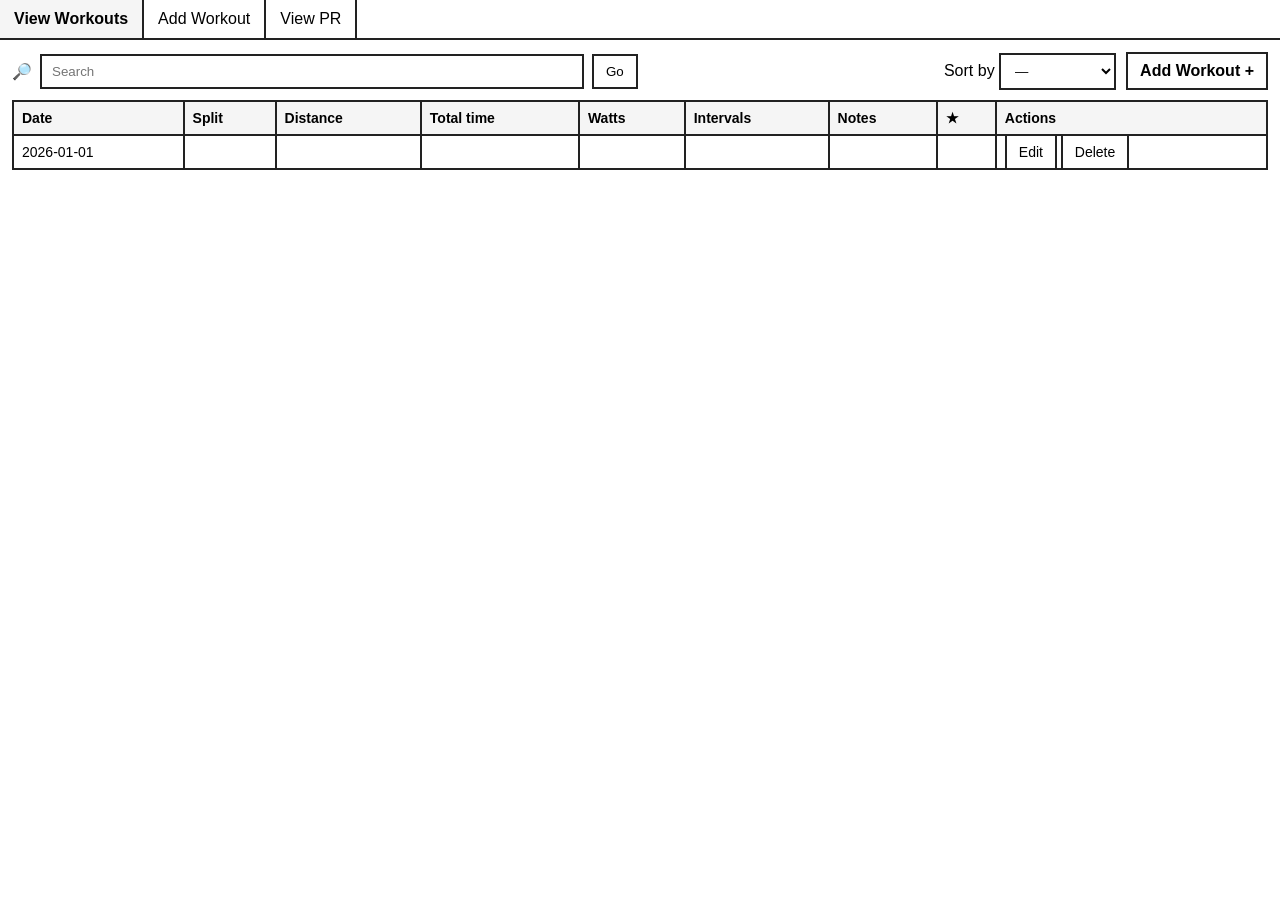
==== src/main/resources/templates/workouts.html @ 1aeeda86 "Initial commit" ====
<!DOCTYPE html>
<html xmlns:th="http://www.thymeleaf.org">
<head>
    <meta charset="UTF-8"/>
    <meta name="viewport" content="width=device-width, initial-scale=1"/>
    <title>TrackErg - Workouts</title>
    <style>
        :root { --border:#222; --muted:#666; --bg:#fff; --soft:#f5f5f5; }
        body { font-family: Arial, sans-serif; background: var(--bg); margin: 0; }
        .topbar { display:flex; align-items:center; border-bottom:2px solid var(--border); }
        .tabs { display:flex; gap:0; }
        .tab { padding:10px 14px; border-right:2px solid var(--border); text-decoration:none; color:#000; }
        .tab.active { background: var(--soft); font-weight:700; }
        .content { padding: 12px; }
        .row { display:flex; gap:10px; align-items:center; justify-content:space-between; flex-wrap:wrap; }
        .search { display:flex; align-items:center; gap:8px; flex: 1 1 320px; }
        .search input { width:100%; max-width:520px; padding:8px 10px; border:2px solid var(--border); }
        .controls { display:flex; gap:10px; align-items:center; }
        select { padding:8px 10px; border:2px solid var(--border); background:#fff; }
        table { width:100%; border-collapse:collapse; margin-top:10px; }
        th, td { border:2px solid var(--border); padding:8px; text-align:left; font-size: 14px; }
        th { background: var(--soft); }
        .muted { color:var(--muted); }
        .star { font-weight:900; }
        .btn { border:2px solid var(--border); padding:8px 12px; background:#fff; cursor:pointer; text-decoration:none; color:#000; }
        .btn.primary { font-weight:700; }
        .nowrap { white-space:nowrap; }
        @media (max-width: 720px) {
            th, td { font-size: 12px; }
            .nowrap { white-space:normal; }
        }
    </style>
</head>
<body>

<div class="topbar">
    <div class="tabs">
        <a class="tab active" href="/workouts">View Workouts</a>
        <a class="tab" href="/workouts/new">Add Workout</a>
        <a class="tab" href="/prs">View PR</a>
    </div>
</div>

<div class="content">
    <div class="row">
        <form class="search" method="get" action="/workouts">
            <span aria-hidden="true">🔎</span>
            <input type="text" name="query" placeholder="Search" th:value="${query}"/>
            <input type="hidden" name="sort" th:value="${sort}"/>
            <button class="btn" type="submit">Go</button>
        </form>

        <div class="controls">
            <form method="get" action="/workouts">
                <input type="hidden" name="query" th:value="${query}"/>
                <label class="nowrap">
                    Sort by
                    <select name="sort" onchange="this.form.submit()">
                        <option value="" th:selected="${sort==''}">—</option>
                        <option value="distance" th:selected="${sort=='distance'}">Distance</option>
                        <option value="time" th:selected="${sort=='time'}">Time</option>
                        <option value="split" th:selected="${sort=='split'}">Split</option>
                        <option value="interval" th:selected="${sort=='interval'}">Interval</option>
                        <option value="noninterval" th:selected="${sort=='noninterval'}">Non-Interval</option>
                        <option value="watts" th:selected="${sort=='watts'}">Watts</option>
                        <option value="oldest" th:selected="${sort=='oldest'}">Oldest</option>
                        <option value="newest" th:selected="${sort=='newest'}">Newest</option>
                    </select>
                </label>
            </form>

            <a class="btn primary" href="/workouts/new">Add Workout +</a>
        </div>
    </div>

    <table>
        <thead>
        <tr>
            <th>Date</th>
            <th>Split</th>
            <th>Distance</th>
            <th>Total time</th>
            <th>Watts</th>
            <th>Intervals</th>
            <th>Notes</th>
            <th class="nowrap">★</th>
            <th class="nowrap">Actions</th>
        </tr>
        </thead>
        <tbody>
        <tr th:each="w : ${workouts}">
            <td th:text="${w.date}">2026-01-01</td>

            <td th:text="${w.splitSeconds > 0 ? #numbers.formatDecimal(w.splitSeconds,0,1) : ''}"
                class="muted"></td>

            <td th:text="${w.distanceMeters > 0 ? w.distanceMeters : ''}"></td>

            <td th:text="${w.timeSeconds > 0 ? (w.timeSeconds/60) + ':' + (#numbers.formatInteger(w.timeSeconds%60,2)) : ''}"></td>

            <td th:text="${w.watts > 0 ? #numbers.formatDecimal(w.watts,0,0) : ''}"></td>

            <td th:text="${w.interval ? 'Yes' : 'No'}"></td>

            <td th:text="${w.notes}"></td>

            <td class="star" th:text="${w.favorite ? '★' : ''}"></td>

            <td class="nowrap">
                <a class="btn" th:href="@{'/workouts/edit/' + ${w.id}}">Edit</a>
                <a class="btn" th:href="@{'/workouts/delete/' + ${w.id}}"
                   onclick="return confirm('Delete this workout?');">Delete</a>
            </td>
        </tr>
        </tbody>
    </table>
</div>
</body>
</html>
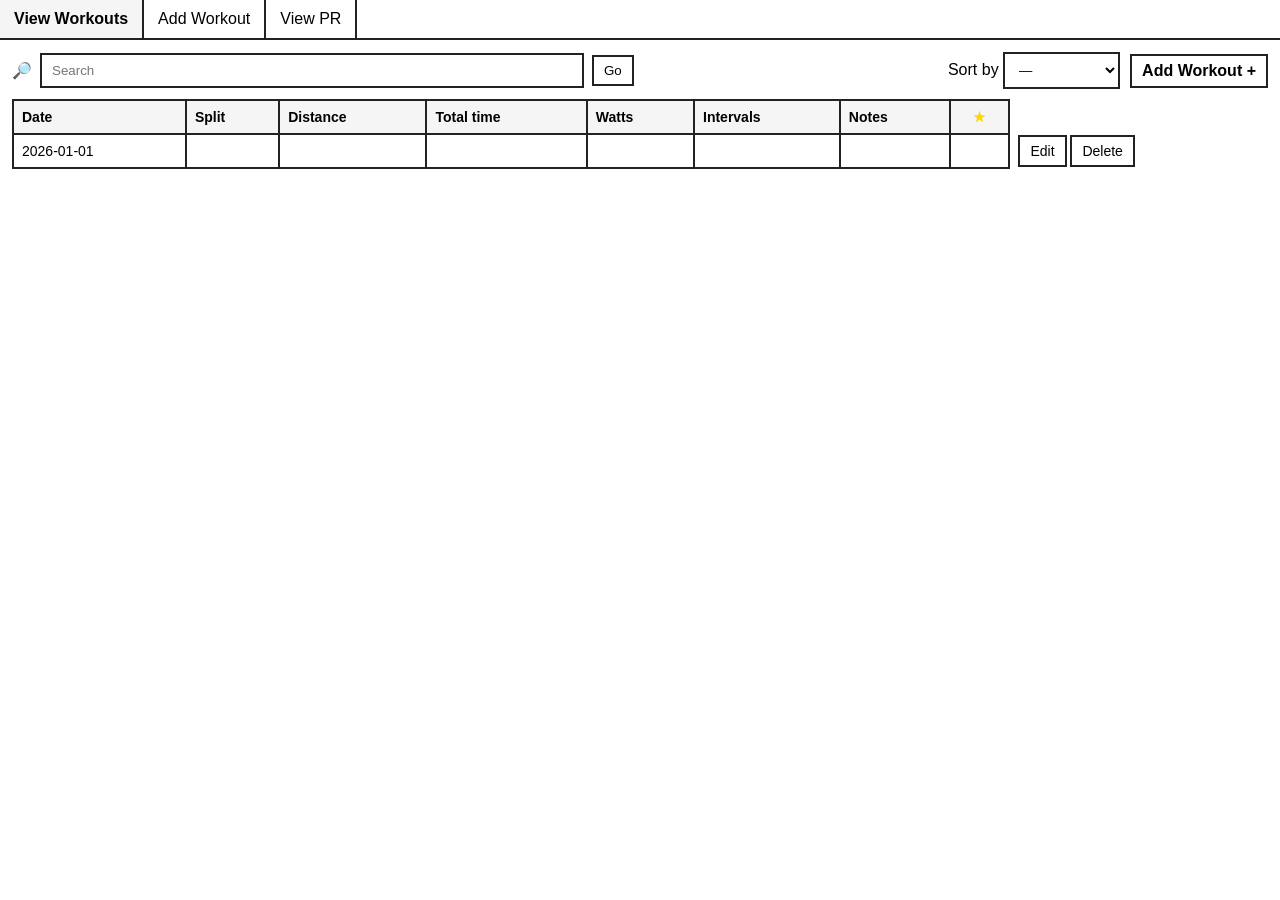
==== commit 82cc11fd: "Update workouts.html" ====
--- a/src/main/resources/templates/workouts.html
+++ b/src/main/resources/templates/workouts.html
@@ -20,11 +20,13 @@
         table { width:100%; border-collapse:collapse; margin-top:10px; }
         th, td { border:2px solid var(--border); padding:8px; text-align:left; font-size: 14px; }
         th { background: var(--soft); }
+        .star-col {font-weight:1200; text-align:center; color:gold;}
         .muted { color:var(--muted); }
-        .star { font-weight:900; }
-        .btn { border:2px solid var(--border); padding:8px 12px; background:#fff; cursor:pointer; text-decoration:none; color:#000; }
+        .btn { border:2px solid var(--border); padding:6px 10px; background:#fff; cursor:pointer; text-decoration:none; color:#000; }
         .btn.primary { font-weight:700; }
         .nowrap { white-space:nowrap; }
+        th.actions-col {display:none}
+        td.actions {border: none;}
         @media (max-width: 720px) {
             th, td { font-size: 12px; }
             .nowrap { white-space:normal; }
@@ -83,8 +85,8 @@
             <th>Watts</th>
             <th>Intervals</th>
             <th>Notes</th>
-            <th class="nowrap">★</th>
-            <th class="nowrap">Actions</th>
+            <th class="star-col">★</th>
+            <th class="actions-col">Actions</th>
         </tr>
         </thead>
         <tbody>
@@ -103,10 +105,9 @@
             <td th:text="${w.interval ? 'Yes' : 'No'}"></td>
 
             <td th:text="${w.notes}"></td>
+            <td class="nowrap star-col" th:text="${w.favorite ? '★' : ''}"></td>
 
-            <td class="star" th:text="${w.favorite ? '★' : ''}"></td>
-
-            <td class="nowrap">
+            <td class="actions nowrap">
                 <a class="btn" th:href="@{'/workouts/edit/' + ${w.id}}">Edit</a>
                 <a class="btn" th:href="@{'/workouts/delete/' + ${w.id}}"
                    onclick="return confirm('Delete this workout?');">Delete</a>
@@ -117,3 +118,4 @@
 </div>
 </body>
 </html>
+
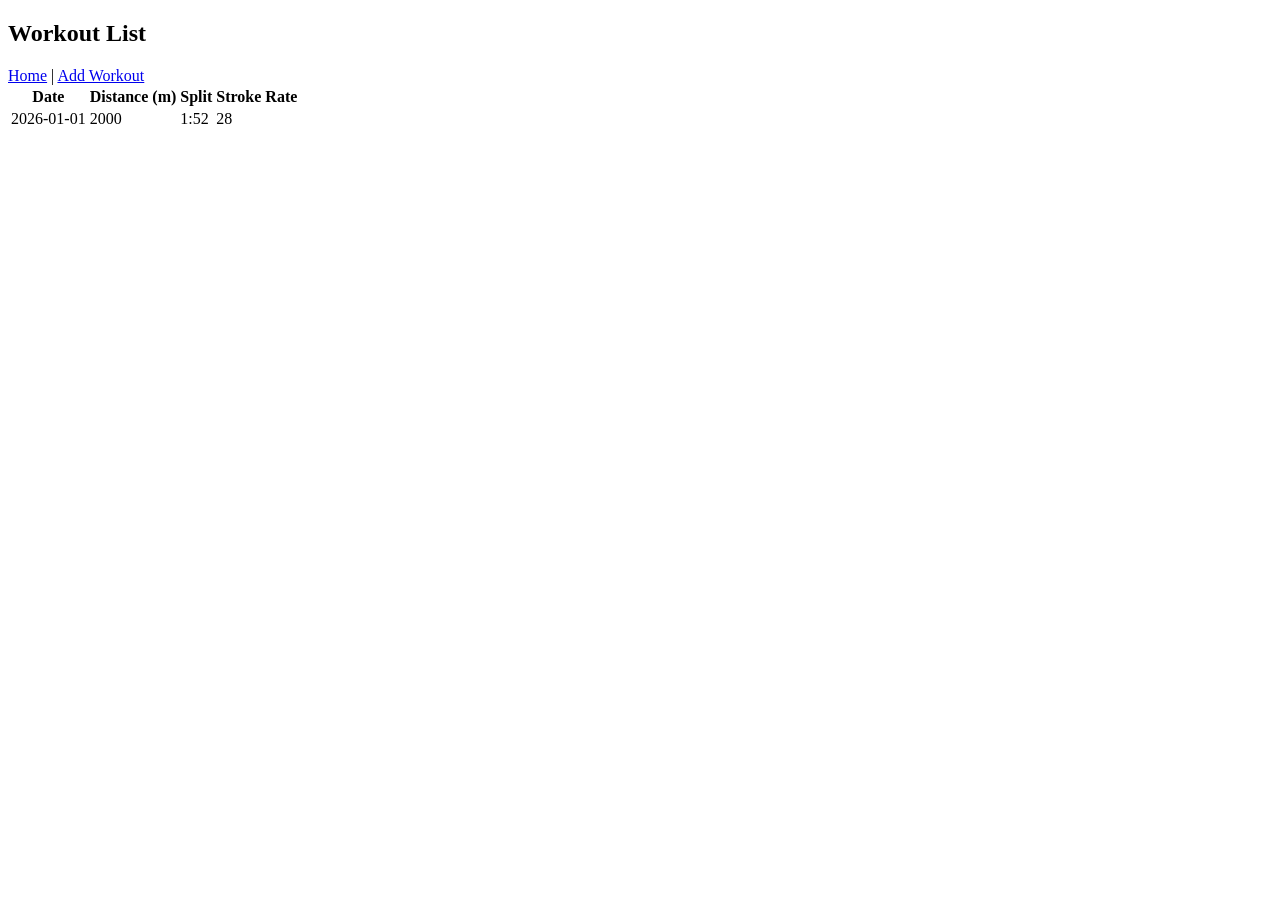
==== commit d2ff1c02: "Refactor app into simple Spring Boot JPA workout tracker" ====
--- a/src/main/resources/templates/workouts.html
+++ b/src/main/resources/templates/workouts.html
@@ -1,121 +1,32 @@
 <!DOCTYPE html>
 <html xmlns:th="http://www.thymeleaf.org">
 <head>
-    <meta charset="UTF-8"/>
-    <meta name="viewport" content="width=device-width, initial-scale=1"/>
-    <title>TrackErg - Workouts</title>
-    <style>
-        :root { --border:#222; --muted:#666; --bg:#fff; --soft:#f5f5f5; }
-        body { font-family: Arial, sans-serif; background: var(--bg); margin: 0; }
-        .topbar { display:flex; align-items:center; border-bottom:2px solid var(--border); }
-        .tabs { display:flex; gap:0; }
-        .tab { padding:10px 14px; border-right:2px solid var(--border); text-decoration:none; color:#000; }
-        .tab.active { background: var(--soft); font-weight:700; }
-        .content { padding: 12px; }
-        .row { display:flex; gap:10px; align-items:center; justify-content:space-between; flex-wrap:wrap; }
-        .search { display:flex; align-items:center; gap:8px; flex: 1 1 320px; }
-        .search input { width:100%; max-width:520px; padding:8px 10px; border:2px solid var(--border); }
-        .controls { display:flex; gap:10px; align-items:center; }
-        select { padding:8px 10px; border:2px solid var(--border); background:#fff; }
-        table { width:100%; border-collapse:collapse; margin-top:10px; }
-        th, td { border:2px solid var(--border); padding:8px; text-align:left; font-size: 14px; }
-        th { background: var(--soft); }
-        .star-col {font-weight:1200; text-align:center; color:gold;}
-        .muted { color:var(--muted); }
-        .btn { border:2px solid var(--border); padding:6px 10px; background:#fff; cursor:pointer; text-decoration:none; color:#000; }
-        .btn.primary { font-weight:700; }
-        .nowrap { white-space:nowrap; }
-        th.actions-col {display:none}
-        td.actions {border: none;}
-        @media (max-width: 720px) {
-            th, td { font-size: 12px; }
-            .nowrap { white-space:normal; }
-        }
-    </style>
+    <meta charset="UTF-8">
+    <title>Workouts</title>
+    <link rel="stylesheet" th:href="@{/style.css}">
 </head>
 <body>
+<h2>Workout List</h2>
+<a href="/">Home</a> |
+<a href="/workouts/new">Add Workout</a>
 
-<div class="topbar">
-    <div class="tabs">
-        <a class="tab active" href="/workouts">View Workouts</a>
-        <a class="tab" href="/workouts/new">Add Workout</a>
-        <a class="tab" href="/prs">View PR</a>
-    </div>
-</div>
-
-<div class="content">
-    <div class="row">
-        <form class="search" method="get" action="/workouts">
-            <span aria-hidden="true">🔎</span>
-            <input type="text" name="query" placeholder="Search" th:value="${query}"/>
-            <input type="hidden" name="sort" th:value="${sort}"/>
-            <button class="btn" type="submit">Go</button>
-        </form>
-
-        <div class="controls">
-            <form method="get" action="/workouts">
-                <input type="hidden" name="query" th:value="${query}"/>
-                <label class="nowrap">
-                    Sort by
-                    <select name="sort" onchange="this.form.submit()">
-                        <option value="" th:selected="${sort==''}">—</option>
-                        <option value="distance" th:selected="${sort=='distance'}">Distance</option>
-                        <option value="time" th:selected="${sort=='time'}">Time</option>
-                        <option value="split" th:selected="${sort=='split'}">Split</option>
-                        <option value="interval" th:selected="${sort=='interval'}">Interval</option>
-                        <option value="noninterval" th:selected="${sort=='noninterval'}">Non-Interval</option>
-                        <option value="watts" th:selected="${sort=='watts'}">Watts</option>
-                        <option value="oldest" th:selected="${sort=='oldest'}">Oldest</option>
-                        <option value="newest" th:selected="${sort=='newest'}">Newest</option>
-                    </select>
-                </label>
-            </form>
-
-            <a class="btn primary" href="/workouts/new">Add Workout +</a>
-        </div>
-    </div>
-
-    <table>
-        <thead>
-        <tr>
-            <th>Date</th>
-            <th>Split</th>
-            <th>Distance</th>
-            <th>Total time</th>
-            <th>Watts</th>
-            <th>Intervals</th>
-            <th>Notes</th>
-            <th class="star-col">★</th>
-            <th class="actions-col">Actions</th>
-        </tr>
-        </thead>
-        <tbody>
-        <tr th:each="w : ${workouts}">
-            <td th:text="${w.date}">2026-01-01</td>
-
-            <td th:text="${w.splitSeconds > 0 ? #numbers.formatDecimal(w.splitSeconds,0,1) : ''}"
-                class="muted"></td>
-
-            <td th:text="${w.distanceMeters > 0 ? w.distanceMeters : ''}"></td>
-
-            <td th:text="${w.timeSeconds > 0 ? (w.timeSeconds/60) + ':' + (#numbers.formatInteger(w.timeSeconds%60,2)) : ''}"></td>
-
-            <td th:text="${w.watts > 0 ? #numbers.formatDecimal(w.watts,0,0) : ''}"></td>
-
-            <td th:text="${w.interval ? 'Yes' : 'No'}"></td>
-
-            <td th:text="${w.notes}"></td>
-            <td class="nowrap star-col" th:text="${w.favorite ? '★' : ''}"></td>
-
-            <td class="actions nowrap">
-                <a class="btn" th:href="@{'/workouts/edit/' + ${w.id}}">Edit</a>
-                <a class="btn" th:href="@{'/workouts/delete/' + ${w.id}}"
-                   onclick="return confirm('Delete this workout?');">Delete</a>
-            </td>
-        </tr>
-        </tbody>
-    </table>
-</div>
+<table>
+    <thead>
+    <tr>
+        <th>Date</th>
+        <th>Distance (m)</th>
+        <th>Split</th>
+        <th>Stroke Rate</th>
+    </tr>
+    </thead>
+    <tbody>
+    <tr th:each="w : ${workouts}">
+        <td th:text="${w.date}">2026-01-01</td>
+        <td th:text="${w.distance}">2000</td>
+        <td th:text="${w.split}">1:52</td>
+        <td th:text="${w.strokeRate}">28</td>
+    </tr>
+    </tbody>
+</table>
 </body>
 </html>
-
